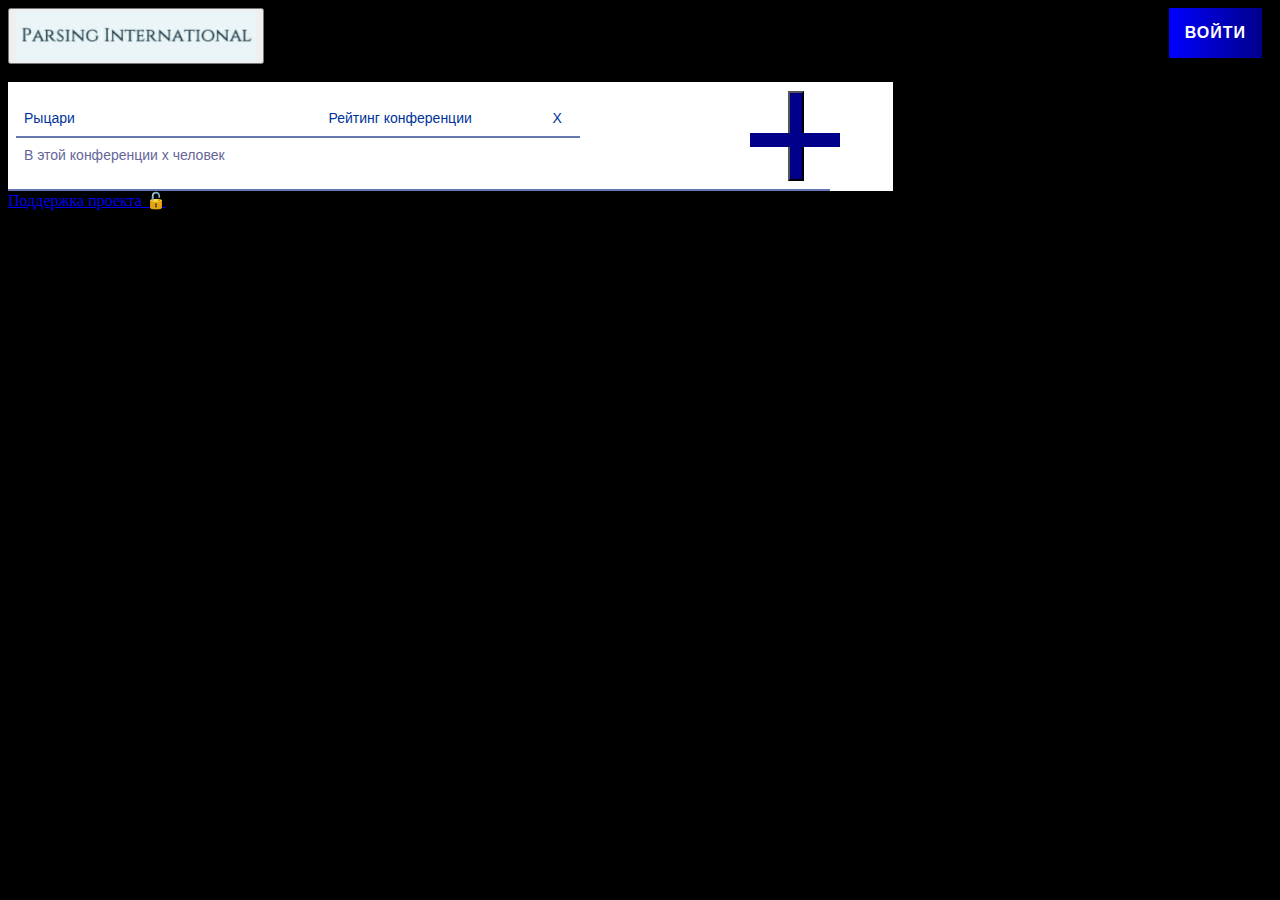
==== site/index.html @ b8009818 "new vutton" ====
<!DOCTYPE HTML>
<html lang="ru">
<meta charset="utf-8">
  <head>    
        <link href="styles/style.css" rel="stylesheet" type="text/css">
        <title id="title">Work Harder</title>
  </head>
  <body>
    <header>
      <div>
      	<button><img class = "mainPhoto" src="./jpg/ParsingInternational.jpg"></button>
        <div class="dropdown">
        <button class = "tableButton btn dropbtn">Войти</button>
  <div class="dropdown-content">
    <a href="#">в стадии разработк</a>
</div>
</div>
      </div>
    </header>
    <table>
        <tr><th>
    <table>
        <tr><th>Рыцари</th><th>Рейтинг конференции</th><th>X</th></tr>
        <tr><td>В этой конференции x человек</td><td></td><td></td></tr>
    </table>
    	<td>
            <form action="https://us04web.zoom.us/j/6152205181?pwd=WVkzZHVpRWpDQm5jbzgrbUl6QjF6QT09">
            <button class="d24" id = "toZoom"></button>
            </form>
        </td>>
        </tr>
    </table>
    <a href="https://github.com/00-2/findGroup">Поддержка проекта &#128275;</a>
    <script>
       let stringTitle = 'Work Harder Every Day';
       let arr = stringTitle.split("");
       let i = -1, arrSize = arr.length,ctd = 8;
       function changeTitle(i, arr, arrSize, ctd) {
            let stringResult = "";
            for(let j = 0; j<ctd; i++, j++){
                if(i==arrSize){
                    i=0;
                    stringResult+=" ";
                    ctd++;
                }
                stringResult+=arr[i];
            }
            document.title = stringResult;
        }
       setInterval(() => {
        changeTitle(++i,arr,arrSize,ctd);
        if (i==arrSize){
            i=-1;
           }
        }, 120);
        </script>
    <script>
        var btn = document.getElementById("toZoom");
           function createInput() {
            let input = document.createElement('input');
            input.type="text";
            input.id="zoomPassword";
            input.setAttribute("value", "541236");
            document.body.appendChild(input);
            }
            function removeInput() {
                var input = document.getElementById("zoomPassword");
                document.body.removeChild(input);
            }
            function copyPassword() {
                createInput();
                let input = document.getElementById("zoomPassword");
                input.select();
                document.execCommand("copy");
                removeInput();
            }
            btn.onclick = function() {
            copyPassword();
            alert("Код для zoom конференции скопирован в буфер обмена");
          }
    </script>
  </body>

</html>
---- site/styles/style.css ----
.mainPhoto{
        height: 50px;
        vertical-align: middle;
      }
      .tableButton{
        height: 50px;
        vertical-align: middle;
        color: #f2f3f4;
        margin: 0 10px;
        padding: 15px 34px;
        overflow: hidden;
        font-family: 'Montserrat Alternates', sans-serif;
        letter-spacing: 1px;
        text-transform: uppercase;
        font-weight: 600;
        border-width: 0;
        transform: matrix3d(1, 0, 0, 0, 0, 1, 0, 0, 0, 0, 1, 0, 0, 0, 0, 1);
        outline: none;
        cursor: pointer;
        background: linear-gradient(90deg, #0000FF , #00008B);
      }
      .btn:before,
      .btn:after {
        content: "";
        position: absolute;
        z-index: -1;
        width: 100%;
        height: 100%;
        left: -110%;
        top: 0;
        opacity: 0.1;
        background: black;
        transform: skewX(25deg);
        transition: .5s ease;
      }
      .btn:hover:before {
        left: -10%;
        transition: .3s ease;
      }
      .btn:hover:after {
        left: -20%;
      }
      .downButton {
        text-align: left;
        position: relative;
        padding: 15px 30px;
        margin: 0 20px;
        font-family: 'Montserrat Alternates', sans-serif;
        color: #000000;
        background: #2F4F4F;
        border-width: 0;
        outline: none;
        cursor: pointer;
        height: 10%;
        width: 10%;
      }
      .downButton:before,
      .downButton:after{
        content: "";
        position: absolute;
        height: 50%;
        width:10%;
        background: #2F4F4F;
        transition: .3s cubic-bezier(.75,.24,.01,.9);
      }
      .downButton:before {
        top: 0;
        right: -10px;
      }
      .downButton:after {
        bottom: 0;
        left: -10px;
      }
      .downButton:hover:before {
        transform: translateX(-10px);
      }
      .downButton:hover:after {
        transform: translateX(10px);
      }
      .enter{
        float: right;
      }
      body{
        background: #000000;
      }
      table {
  		font-family: "Lucida Sans Unicode", "Lucida Grande", Sans-Serif;
  		font-size: 14px;
  		background: white;
  		max-width: 70%;
  		width: 70%;
  		border-collapse: collapse;
  		text-align: left;
		}
	  th {
  		font-weight: normal;
  		color: #039;
  		border-bottom: 2px solid #6678b1;
  		padding: 10px 8px;
		}
	  td {
  		color: #669;
  		padding: 9px 8px;
  		transition: .3s linear;
		}
	  tr:hover td {color: #6699ff;}
	  .d24 {
		background: #00008B;
		height: 90px;
		width: 15px;
		position: relative;
		left: -50px;
		}
	  .d24:after {
		content: "";
		height: 14px;
		width: 90px;
		background: #00008B;
		position: absolute;
		left: -40px;
		top: 40px;
    }

    .dropbtn {
      background-color: #4CAF50;
      color: white;
      padding: 16px;
      font-size: 16px;
      border: none;
      }
    .dropdown {
      position: relative;
      float: right;
      display: inline-block;
}

/* Dropdown Content (Hidden by Default) */
.dropdown-content {
    display: none;
    position: absolute;
    background-color: #f1f1f1;
    min-width: 160px;
    box-shadow: 0px 8px 16px 0px rgba(0,0,0,0.2);
    z-index: 1;
}

/* Links inside the dropdown */
.dropdown-content a {
    color: black;
    padding: 12px 16px;
    text-decoration: none;
    display: block;
}

/* Change color of dropdown links on hover */
.dropdown-content a:hover {background-color: #ddd;}

/* Show the dropdown menu on hover */
.dropdown:hover .dropdown-content {display: block;}

/* Change the background color of the dropdown button when the dropdown content is shown */
.dropdown:hover .dropbtn {background-color: #3e8e41;}
	  }
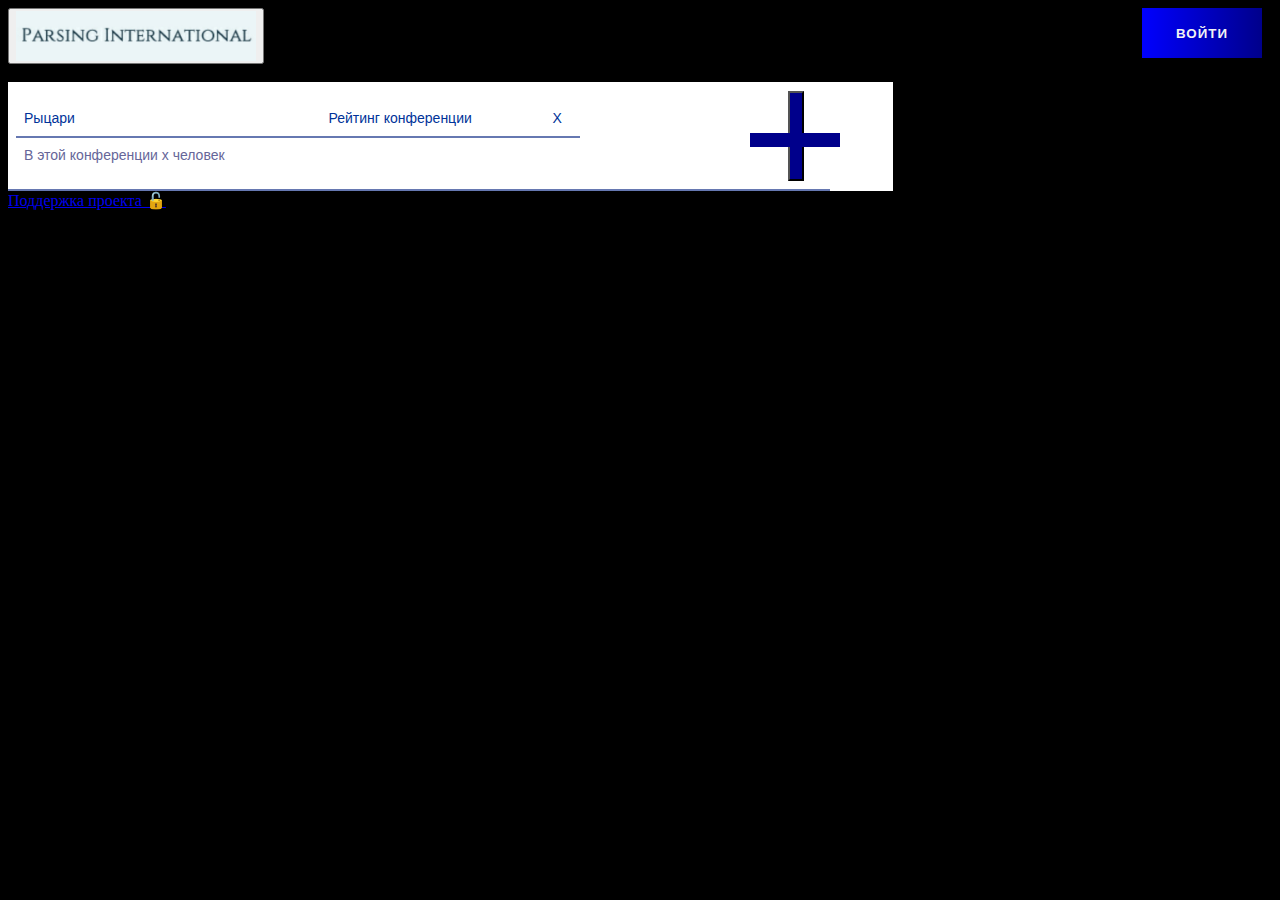
==== commit 684bf5c0: "correcting button" ====
--- a/site/index.html
+++ b/site/index.html
@@ -10,9 +10,9 @@
       <div>
       	<button><img class = "mainPhoto" src="./jpg/ParsingInternational.jpg"></button>
         <div class="dropdown">
-        <button class = "tableButton btn dropbtn">Войти</button>
+        <button class = "tableButton btn">Войти</button>
   <div class="dropdown-content">
-    <a href="#">в стадии разработк</a>
+    <a href="#">under development</a>
 </div>
 </div>
       </div>
@@ -25,7 +25,7 @@
     </table>
     	<td>
             <form action="https://us04web.zoom.us/j/6152205181?pwd=WVkzZHVpRWpDQm5jbzgrbUl6QjF6QT09">
-            <button class="d24" id = "toZoom"></button>
+            <button class="plusButton" id = "toZoom"></button>
             </form>
         </td>>
         </tr>
--- a/site/styles/style.css
+++ b/site/styles/style.css
@@ -1,4 +1,4 @@
- .mainPhoto{
+      .mainPhoto{
         height: 50px;
         vertical-align: middle;
       }
@@ -104,60 +104,44 @@
   		transition: .3s linear;
 		}
 	  tr:hover td {color: #6699ff;}
-	  .d24 {
-		background: #00008B;
-		height: 90px;
-		width: 15px;
-		position: relative;
-		left: -50px;
+	  .plusButton {
+		  background: #00008B;
+		  height: 90px;
+		  width: 15px;
+		  position: relative;
+		  left: -50px;
 		}
-	  .d24:after {
-		content: "";
-		height: 14px;
-		width: 90px;
-		background: #00008B;
-		position: absolute;
-		left: -40px;
-		top: 40px;
+	  .plusButton:after {
+		  content: "";
+		  height: 14px;
+		  width: 90px;
+		  background: #00008B;
+		  position: absolute;
+		  left: -40px;
+		  top: 40px;
     }
-
-    .dropbtn {
-      background-color: #4CAF50;
-      color: white;
-      padding: 16px;
-      font-size: 16px;
-      border: none;
-      }
     .dropdown {
       position: relative;
       float: right;
       display: inline-block;
-}
+    }
+    .dropdown-content {
+      display: none;
+      position: absolute;
+      background-color: #f1f1f1;
+      min-width: 90px;
+      box-shadow: 0px 8px 16px 0px rgba(0,0,0,0.2);
+      z-index: 1;
+    }
+    .dropdown-content a {
+      color: black;
+      padding: 12px 16px;
+      text-decoration: none;
+      display: block;
+    }
+    .dropdown-content a:hover {background-color: #ddd;}
 
-/* Dropdown Content (Hidden by Default) */
-.dropdown-content {
-    display: none;
-    position: absolute;
-    background-color: #f1f1f1;
-    min-width: 160px;
-    box-shadow: 0px 8px 16px 0px rgba(0,0,0,0.2);
-    z-index: 1;
-}
+    .dropdown:hover .dropdown-content {display: block;}
 
-/* Links inside the dropdown */
-.dropdown-content a {
-    color: black;
-    padding: 12px 16px;
-    text-decoration: none;
-    display: block;
-}
-
-/* Change color of dropdown links on hover */
-.dropdown-content a:hover {background-color: #ddd;}
-
-/* Show the dropdown menu on hover */
-.dropdown:hover .dropdown-content {display: block;}
-
-/* Change the background color of the dropdown button when the dropdown content is shown */
-.dropdown:hover .dropbtn {background-color: #3e8e41;}
+    .dropdown:hover .dropbtn {background-color: #3e8e41;}
 	  }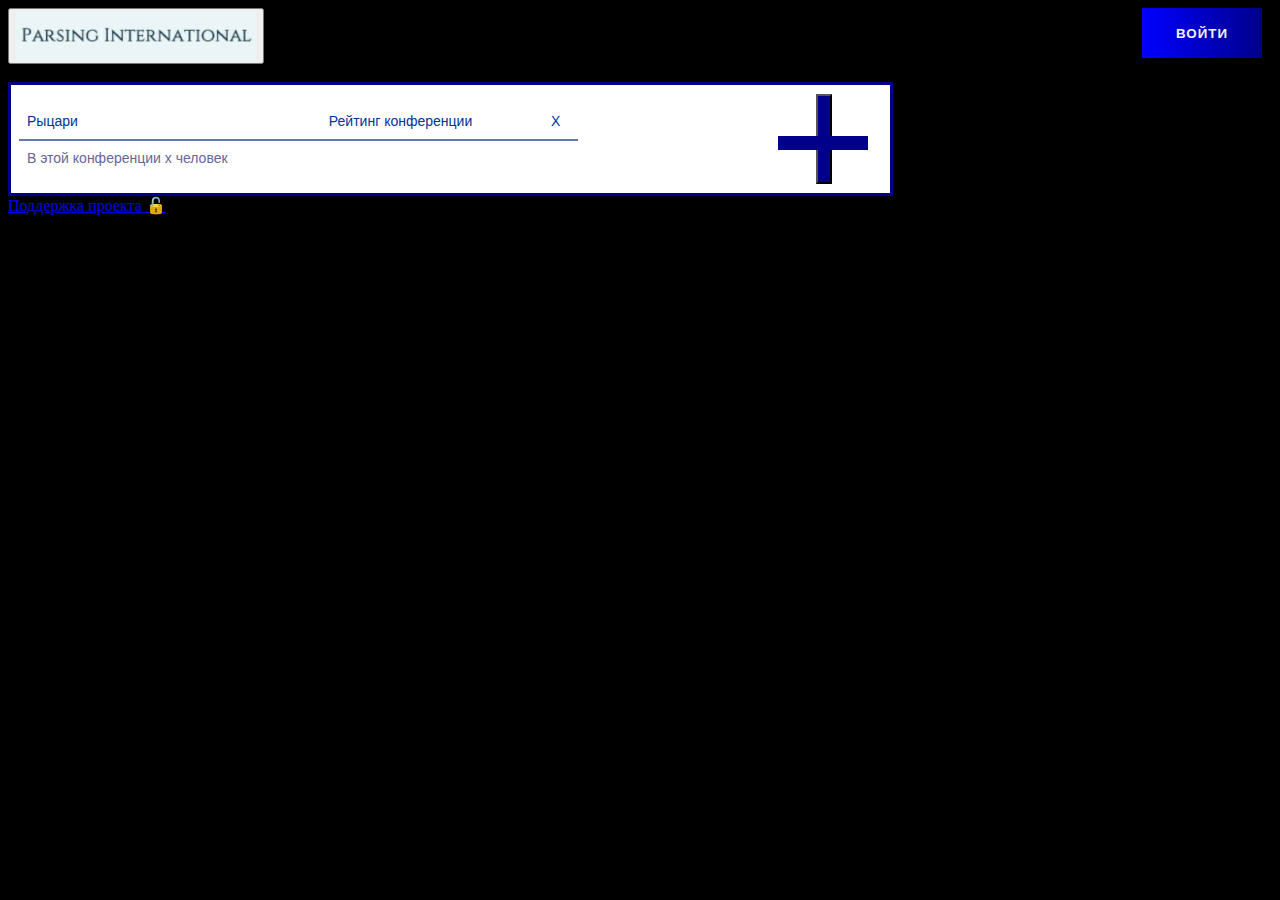
==== commit 2ddaeb4b: "correcting button and table" ====
--- a/site/index.html
+++ b/site/index.html
@@ -17,7 +17,7 @@
 </div>
       </div>
     </header>
-    <table>
+    <table class = "obodok">
         <tr><th>
     <table>
         <tr><th>Рыцари</th><th>Рейтинг конференции</th><th>X</th></tr>
@@ -25,7 +25,12 @@
     </table>
     	<td>
             <form action="https://us04web.zoom.us/j/6152205181?pwd=WVkzZHVpRWpDQm5jbzgrbUl6QjF6QT09">
+             <div class="dropdown">
             <button class="plusButton" id = "toZoom"></button>
+             <div class="dropdown-content">
+    <a href="#">Переход в конференцию</a>
+</div>
+</div>
             </form>
         </td>>
         </tr>
--- a/site/styles/style.css
+++ b/site/styles/style.css
@@ -104,6 +104,9 @@
   		transition: .3s linear;
 		}
 	  tr:hover td {color: #6699ff;}
+    .obodok {
+      border: 3px solid #00008B;
+    }
 	  .plusButton {
 		  background: #00008B;
 		  height: 90px;
